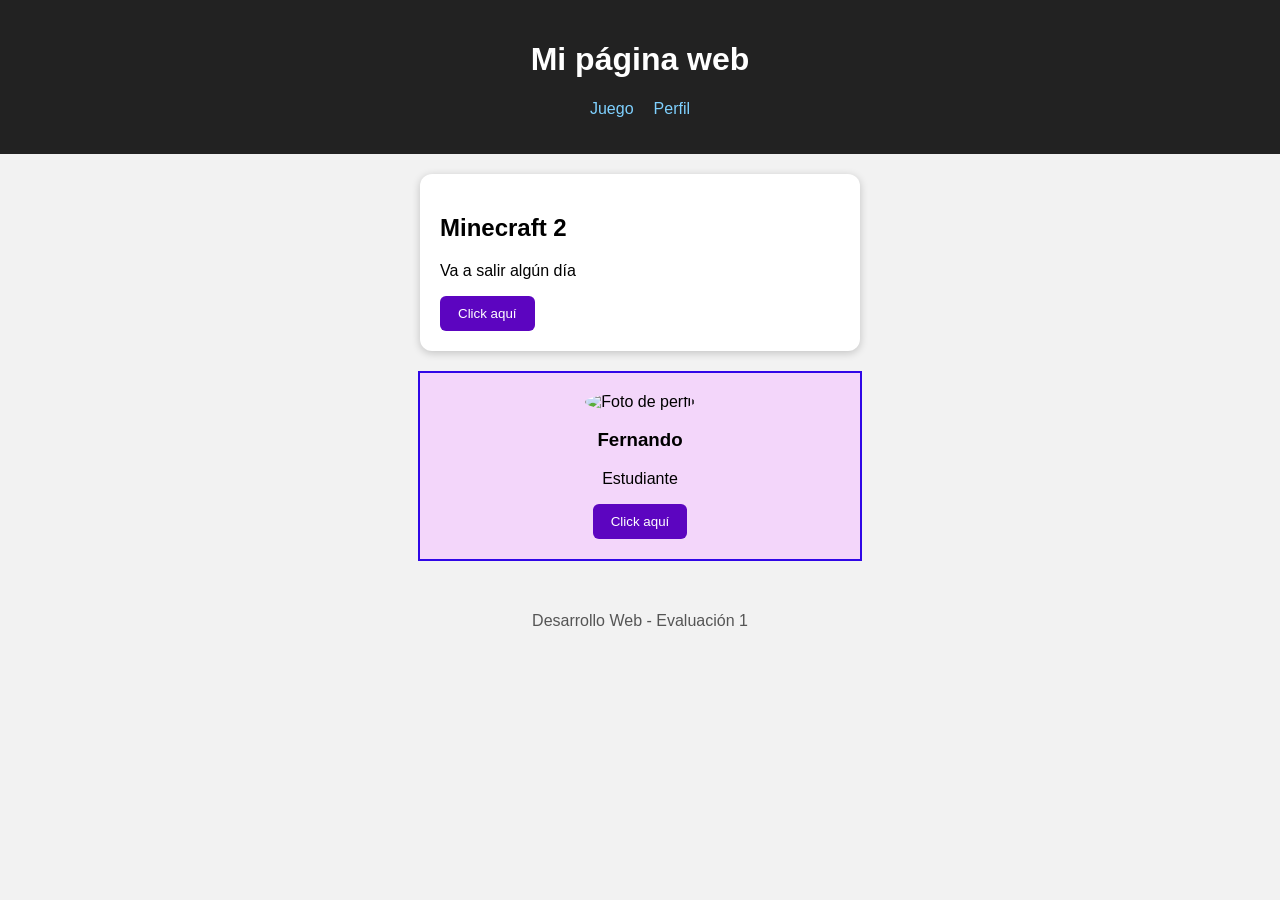
==== index.html @ a2d8acef "peru" ====
<!DOCTYPE html>
<html lang="es">
<head>
    <meta charset="UTF-8">
    <meta name="viewport" content="width=device-width, initial-scale=1.0">
    <title>Mi página</title>
    <link rel="stylesheet" href="juan.css">
</head>
<body>
    <header>
        <h1>Mi página web</h1>
        <nav>
            <ul>
                <li><a href="#tarjeta">Juego</a></li>
                <li><a href="#perfil">Perfil</a></li>
            </ul>
        </nav>
    </header>

    <main>
        <section id="tarjeta" class="tarjeta">
            <h2>Minecraft 2</h2>
            <p>Va a salir algún día</p>
            <a href="index.html">
                <button class="boton">Click aquí</button>
            </a>
        </section>

        <section id="perfil" class="perfil">
            <img src="https://encrypted-tbn0.gstatic.com/images?q=tbn:ANd9GcQPBtFytsYAs9Vy89rzr56uNtrspSzQIBKt7vDCvRWc7A&s" alt="Foto de perfil">
            <h3>Fernando</h3>
            <p>Estudiante</p>
            <button class="boton" onclick="window.location.href='pedro.html'">Click aquí</button>
        </section>
    </main>

    <footer>
        <p>Desarrollo Web - Evaluación 1</p>
    </footer>
</body>
</html>
---- juan.css ----
body {
    font-family: Arial, sans-serif;
    background: #f2f2f2;
    margin: 0;
}

header {
    background: #222;
    color: white;
    padding: 20px;
    text-align: center;
}

nav ul {
    list-style: none;
    padding: 0;
    display: flex;
    justify-content: center;
    gap: 20px;
}

nav a {
    color: #7fd1ff;
    text-decoration: none;
}

.tarjeta {
    background: white;
    margin: 20px auto;
    padding: 20px;
    max-width: 400px;
    border-radius: 12px;
    box-shadow: 0 2px 8px rgba(0, 0, 0, .2);
}

.perfil {
    background: #f3d6fa;
    margin: 20px auto;
    padding: 20px;
    max-width: 400px;
    text-align: center;
    border: 2px solid #3007e7;
}

.perfil img {
    width: 120px;
    border-radius: 50%;
}

.boton {
    background: #5c05c0;
    color: white;
    border: none;
    padding: 10px 18px;
    border-radius: 6px;
    cursor: pointer;
}

.boton:hover {
    background: #5405bb;
}

footer {
    text-align: center;
    padding: 15px;
    color: #555;
}
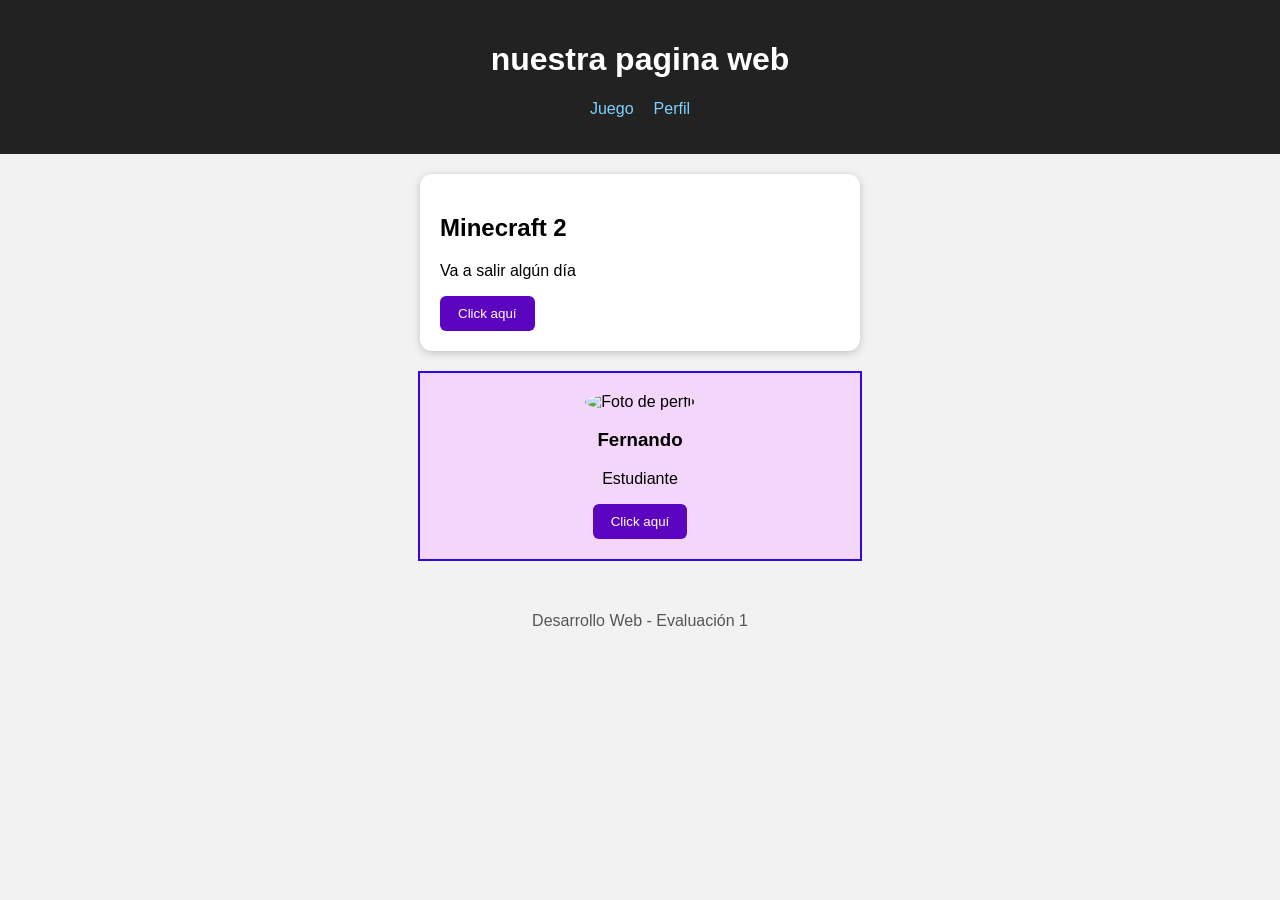
==== commit da16f693: "Update index.html" ====
--- a/index.html
+++ b/index.html
@@ -3,12 +3,12 @@
 <head>
     <meta charset="UTF-8">
     <meta name="viewport" content="width=device-width, initial-scale=1.0">
-    <title>Mi página</title>
+    <title>portafolio</title>
     <link rel="stylesheet" href="juan.css">
 </head>
 <body>
     <header>
-        <h1>Mi página web</h1>
+        <h1>nuestra pagina web</h1>
         <nav>
             <ul>
                 <li><a href="#tarjeta">Juego</a></li>
